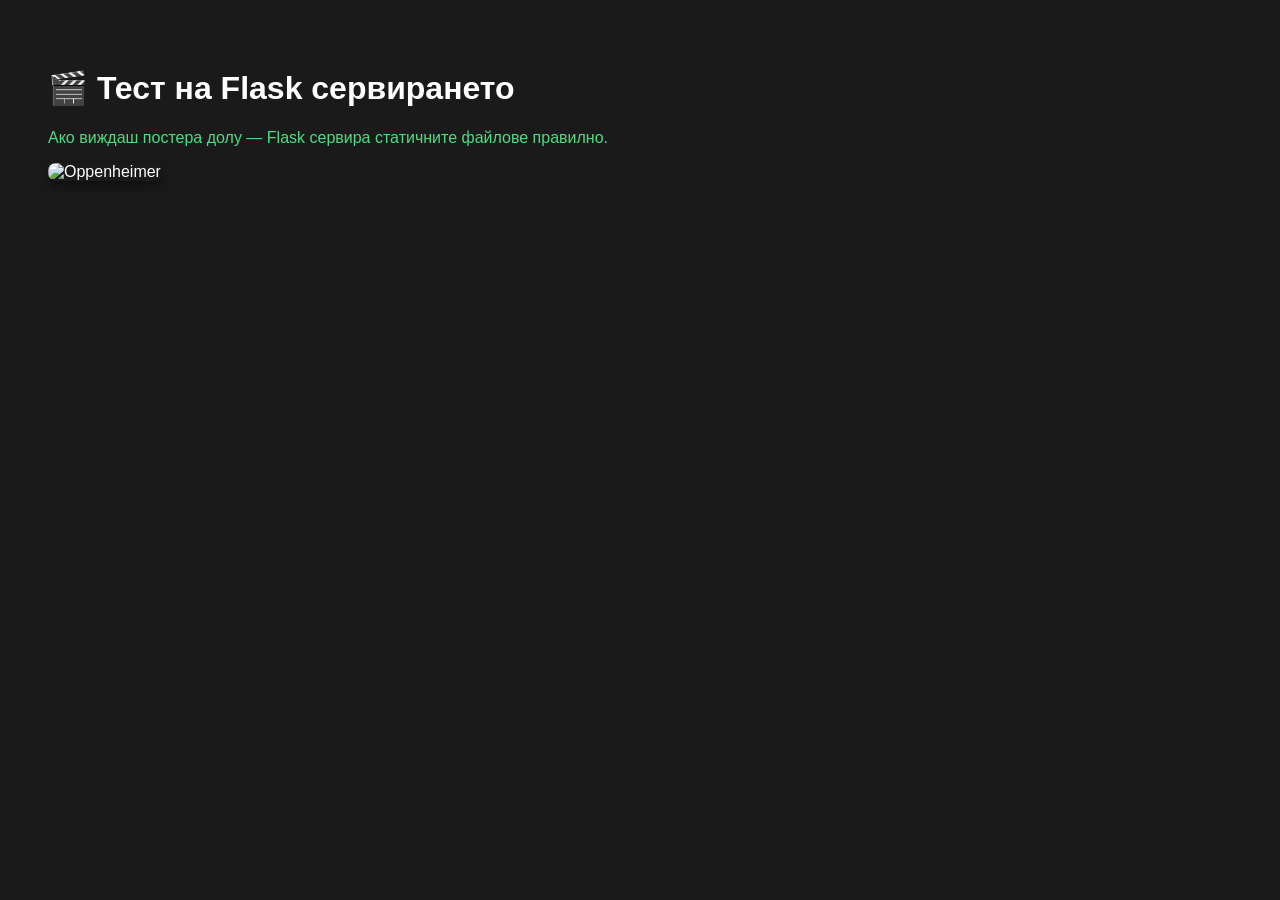
==== frontend/index.html @ 09582d07 "config files" ====
<!DOCTYPE html>
<html lang="bg">
<head>
    <meta charset="UTF-8">
    <title>Тест на Flask static сервирането</title>
    <style>
        body {
            font-family: -apple-system, sans-serif;
            padding: 40px;
            background: #1a1a1a;
            color: white;
        }
        img {
            max-width: 300px;
            border-radius: 8px;
            box-shadow: 0 4px 12px rgba(0,0,0,0.5);
        }
        .success {
            color: #4ade80;
        }
    </style>
</head>
<body>
    <h1>🎬 Тест на Flask сервирането</h1>
    <p class="success">Ако виждаш постера долу — Flask сервира статичните файлове правилно.</p>
    <img src="/static/img/posters/oppenheimer.webp" alt="Oppenheimer">
</body>
</html>
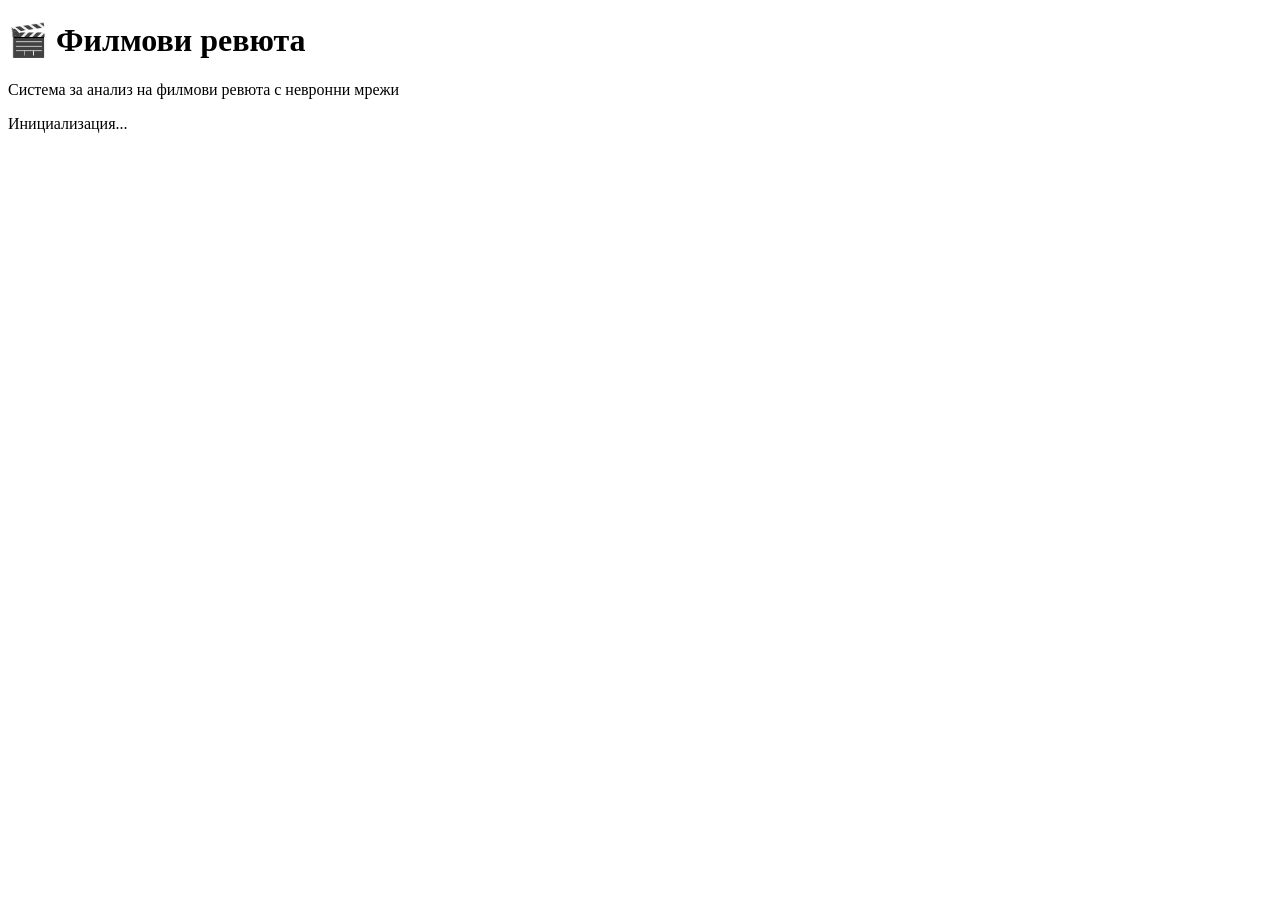
==== commit 43cfc00b: "Making the whole frontend structure" ====
--- a/frontend/index.html
+++ b/frontend/index.html
@@ -2,27 +2,35 @@
 <html lang="bg">
 <head>
     <meta charset="UTF-8">
-    <title>Тест на Flask static сервирането</title>
-    <style>
-        body {
-            font-family: -apple-system, sans-serif;
-            padding: 40px;
-            background: #1a1a1a;
-            color: white;
-        }
-        img {
-            max-width: 300px;
-            border-radius: 8px;
-            box-shadow: 0 4px 12px rgba(0,0,0,0.5);
-        }
-        .success {
-            color: #4ade80;
-        }
-    </style>
+    <meta name="viewport" content="width=device-width, initial-scale=1.0">
+    <title>Филмови ревюта</title>
+
+    <!--
+        Двата JS файла се зареждат в правилния ред:
+        1. api.js първо – дефинира fetchMovies(), staticUrl()
+        2. main.js след това – ползва тези функции
+
+        defer = браузърът чака HTML-ът да се парсне, после изпълнява JS-а.
+        Това позволява <script> в <head>, без да блокираме рендерирането.
+    -->
+    <script src="/static/js/api.js" defer></script>
+    <script src="/static/js/main.js" defer></script>
 </head>
 <body>
-    <h1>🎬 Тест на Flask сервирането</h1>
-    <p class="success">Ако виждаш постера долу — Flask сервира статичните файлове правилно.</p>
-    <img src="/static/img/posters/oppenheimer.webp" alt="Oppenheimer">
+    <header>
+        <h1>🎬 Филмови ревюта</h1>
+        <p>Система за анализ на филмови ревюта с невронни мрежи</p>
+    </header>
+
+    <main>
+        <!-- Статус съобщение (зареждане / грешка / брой филми) -->
+        <p id="status">Инициализация...</p>
+
+        <!--
+            Тук main.js ще инжектира картите за филмите.
+            Контейнерът е празен в HTML-а – пълни се динамично.
+        -->
+        <section id="movies-grid"></section>
+    </main>
 </body>
 </html>
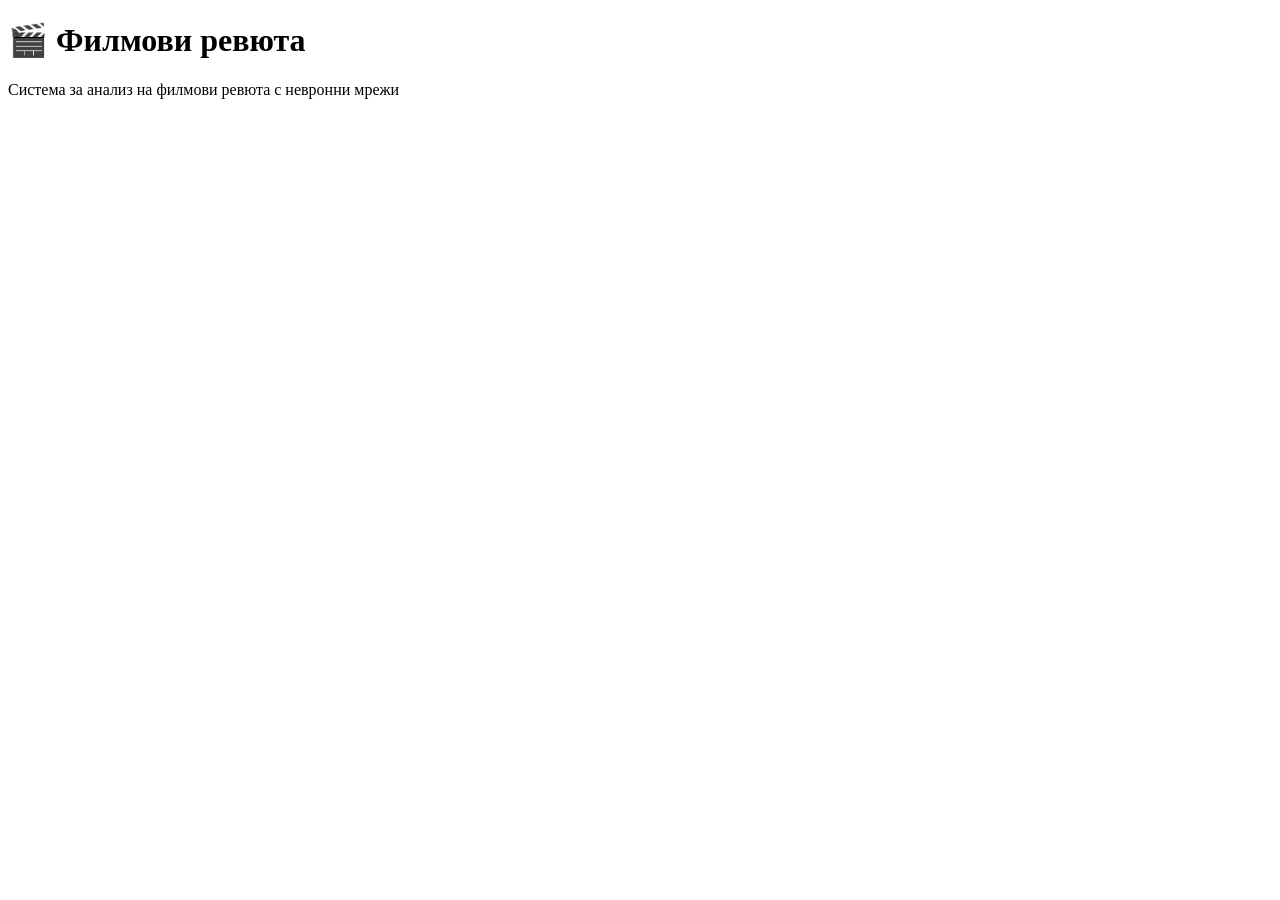
==== commit 763249b4: "frontend details done" ====
--- a/frontend/index.html
+++ b/frontend/index.html
@@ -14,18 +14,18 @@
         Това позволява <script> в <head>, без да блокираме рендерирането.
     -->
     <script src="/static/js/api.js" defer></script>
+    <script src="/static/js/header.js" defer></script>
     <script src="/static/js/main.js" defer></script>
 </head>
 <body>
+    <div id="site-header"></div>
+
     <header>
         <h1>🎬 Филмови ревюта</h1>
         <p>Система за анализ на филмови ревюта с невронни мрежи</p>
     </header>
 
     <main>
-        <!-- Статус съобщение (зареждане / грешка / брой филми) -->
-        <p id="status">Инициализация...</p>
-
         <!--
             Тук main.js ще инжектира картите за филмите.
             Контейнерът е празен в HTML-а – пълни се динамично.
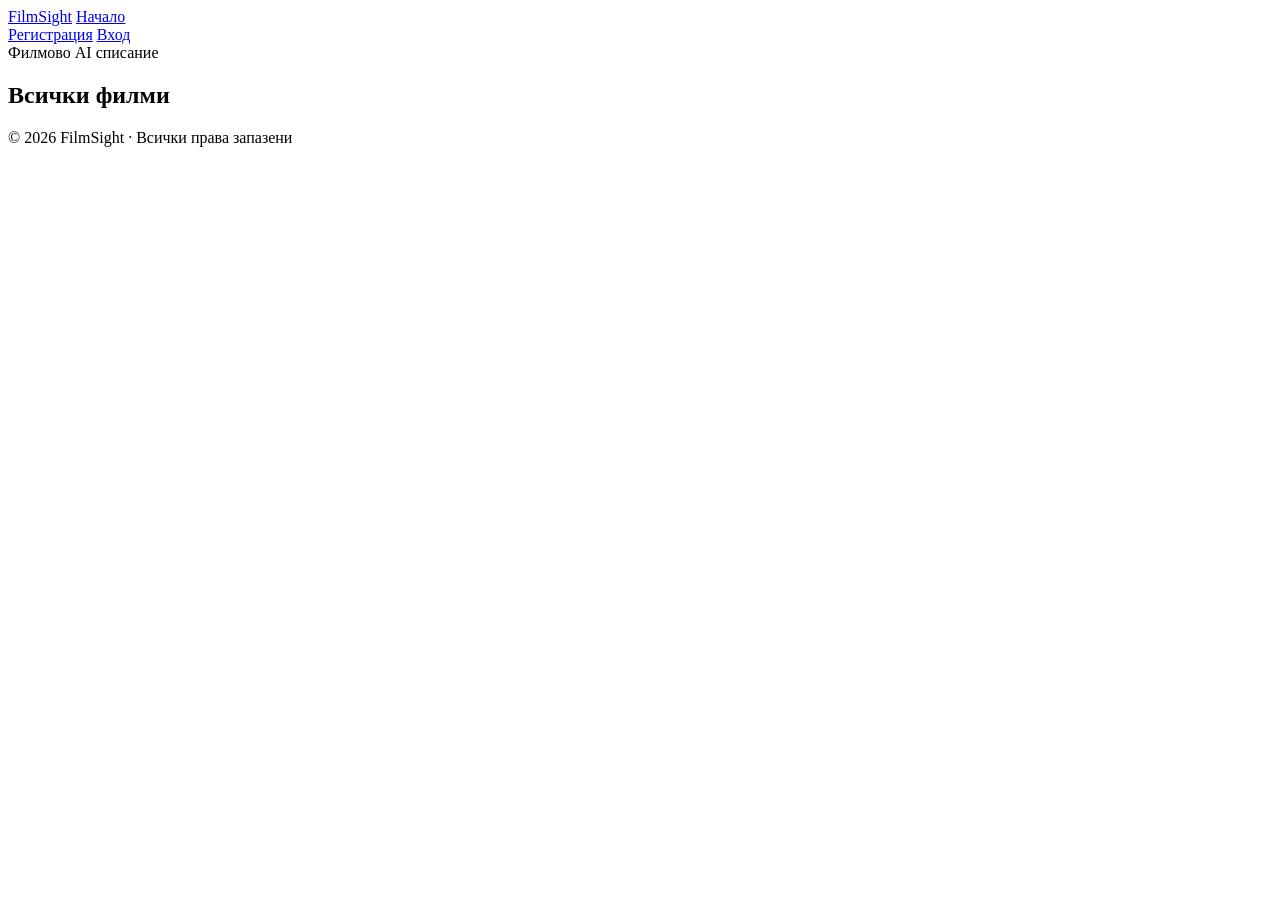
==== commit 1c801c29: "index.html style" ====
--- a/frontend/index.html
+++ b/frontend/index.html
@@ -3,34 +3,47 @@
 <head>
     <meta charset="UTF-8">
     <meta name="viewport" content="width=device-width, initial-scale=1.0">
-    <title>Филмови ревюта</title>
-
-    <!--
-        Двата JS файла се зареждат в правилния ред:
-        1. api.js първо – дефинира fetchMovies(), staticUrl()
-        2. main.js след това – ползва тези функции
-
-        defer = браузърът чака HTML-ът да се парсне, после изпълнява JS-а.
-        Това позволява <script> в <head>, без да блокираме рендерирането.
-    -->
+    <title>FilmSight</title>
+    <link rel="preconnect" href="https://fonts.googleapis.com">
+    <link rel="preconnect" href="https://fonts.gstatic.com" crossorigin>
+    <link href="https://fonts.googleapis.com/css2?family=Playfair+Display:wght@400;500&family=DM+Sans:wght@400;500&display=swap" rel="stylesheet">
+    <link rel="stylesheet" href="/static/css/style.css">
     <script src="/static/js/api.js" defer></script>
-    <script src="/static/js/header.js" defer></script>
     <script src="/static/js/main.js" defer></script>
 </head>
 <body>
-    <div id="site-header"></div>
 
-    <header>
-        <h1>🎬 Филмови ревюта</h1>
-        <p>Система за анализ на филмови ревюта с невронни мрежи</p>
+    <!-- ── HEADER ── -->
+    <header class="site-header">
+        <nav class="nav">
+            <a href="/" class="nav-logo">FilmSight</a>
+            <a href="/" class="nav-link">Начало</a>
+            <div class="nav-right">
+                <a href="/register" class="nav-btn nav-btn--outline">Регистрация</a>
+                <a href="/login" class="nav-btn nav-btn--outline">Вход</a>
+            </div>
+        </nav>
+        <div class="nav-tagline">Филмово AI списание</div>
     </header>
 
-    <main>
+    <!-- ── MAIN ── -->
+    <main class="main-content">
+        <div class="section-header">
+            <h2 class="section-title">Всички филми</h2>
+            <span class="section-count" id="movies-count"></span>
+        </div>
+
         <!--
-            Тук main.js ще инжектира картите за филмите.
+            Тук main.js инжектира картите за филмите.
             Контейнерът е празен в HTML-а – пълни се динамично.
         -->
-        <section id="movies-grid"></section>
+        <section id="movies-grid" class="movies-grid"></section>
     </main>
+
+    <!-- ── FOOTER ── -->
+    <footer class="site-footer">
+        <span>© 2026 FilmSight · Всички права запазени</span>
+    </footer>
+
 </body>
 </html>
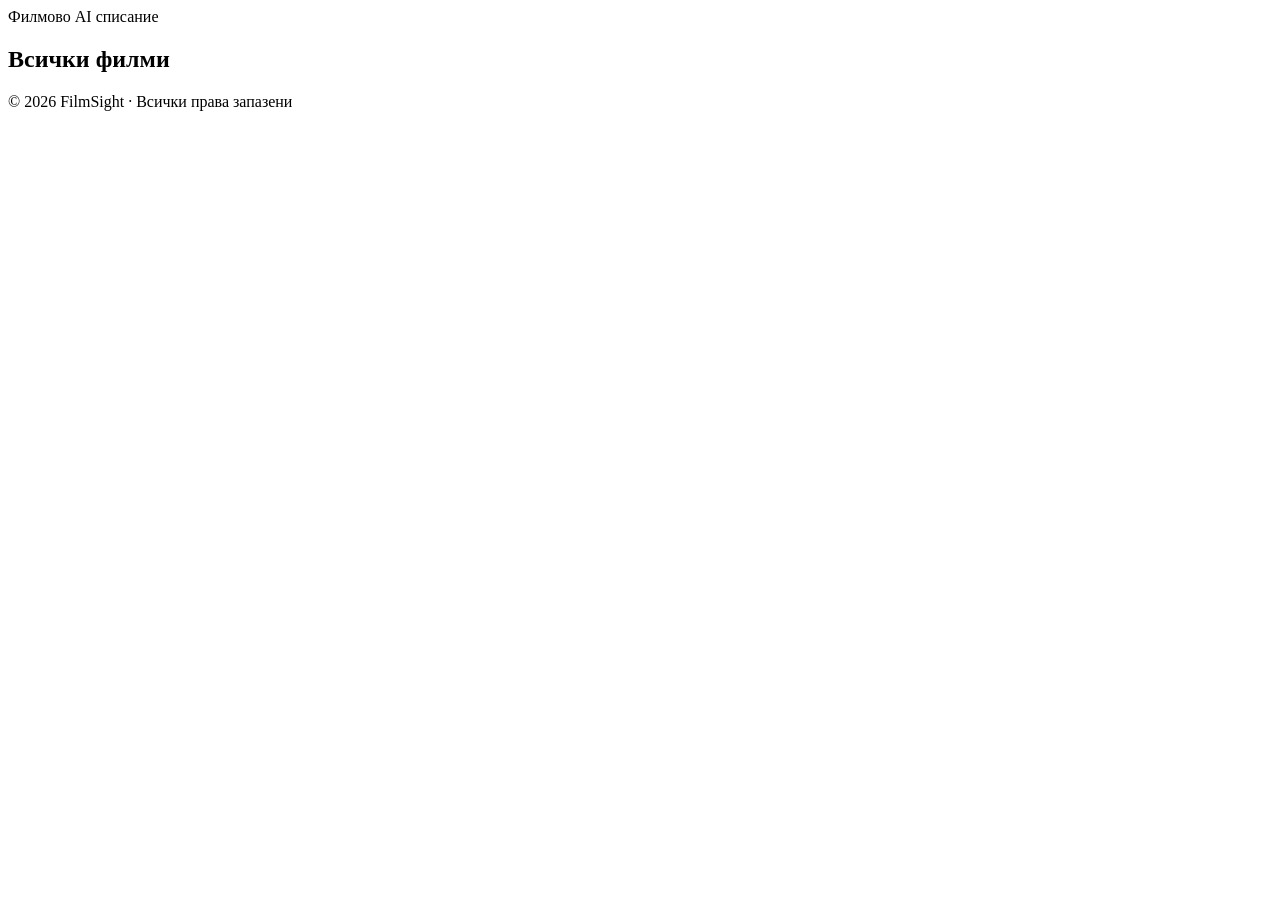
==== commit 1b769303: "few updates" ====
--- a/frontend/index.html
+++ b/frontend/index.html
@@ -9,20 +9,14 @@
     <link href="https://fonts.googleapis.com/css2?family=Playfair+Display:wght@400;500&family=DM+Sans:wght@400;500&display=swap" rel="stylesheet">
     <link rel="stylesheet" href="/static/css/style.css">
     <script src="/static/js/api.js" defer></script>
+    <script src="/static/js/header.js" defer></script>
     <script src="/static/js/main.js" defer></script>
 </head>
 <body>
 
     <!-- ── HEADER ── -->
     <header class="site-header">
-        <nav class="nav">
-            <a href="/" class="nav-logo">FilmSight</a>
-            <a href="/" class="nav-link">Начало</a>
-            <div class="nav-right">
-                <a href="/register" class="nav-btn nav-btn--outline">Регистрация</a>
-                <a href="/login" class="nav-btn nav-btn--outline">Вход</a>
-            </div>
-        </nav>
+        <!-- header.js рендира nav динамично според auth state -->
         <div class="nav-tagline">Филмово AI списание</div>
     </header>
 
